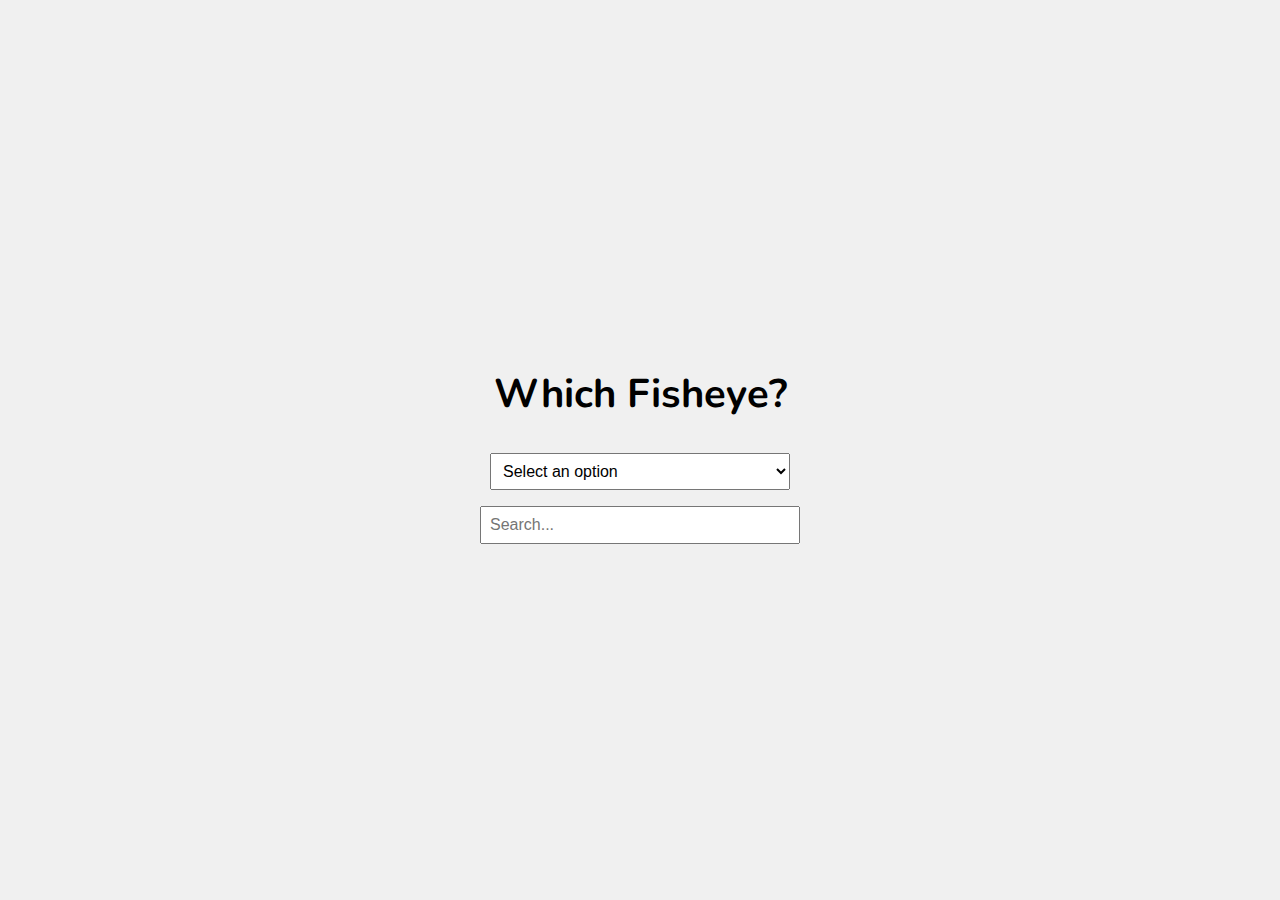
==== index.html @ 7841f381 "." ====
<!DOCTYPE html>
<html lang="en">
<head>
    <meta charset="UTF-8">
    <meta name="viewport" content="width=device-width, initial-scale=1.0">
    <title>Which Fisheye?</title>
    <link rel="stylesheet" href="./stylesheet.css">
        <link rel="preconnect" href="https://fonts.googleapis.com">
        <link rel="preconnect" href="https://fonts.gstatic.com" crossorigin>
        <link href="https://fonts.googleapis.com/css2?family=Nunito:ital,wght@0,200..1000;1,200..1000&display=swap" rel="stylesheet">
</head>
<body>
    <div class="container">
        <h1>Which Fisheye?</h1>
        <select id="dropdown">
            <option value="">Select an option</option>
            <!-- Add more options here later -->
        </select>
        <br>
        <input type="text" id="search" placeholder="Search...">
    </div>

    <script>
        // You can add JavaScript functionality here later
    </script>
</body>
</html>
---- stylesheet.css ----
body, html {
    height: 100vh;
    margin: 0;
    padding: 0;
    font-family: nunito, helvetica, sans-serif;
    display: flex;
    justify-content: center;
    align-items: center;
    background-color: #f0f0f0;
}

.container {
    text-align: center;
}

h1 {
    font-weight: bold;
    font-size: 2.5rem;
    margin-bottom: 2rem;
}

select, input {
    font-size: 1rem;
    padding: 0.5rem;
    margin-bottom: 1rem;
    width: 300px;
}
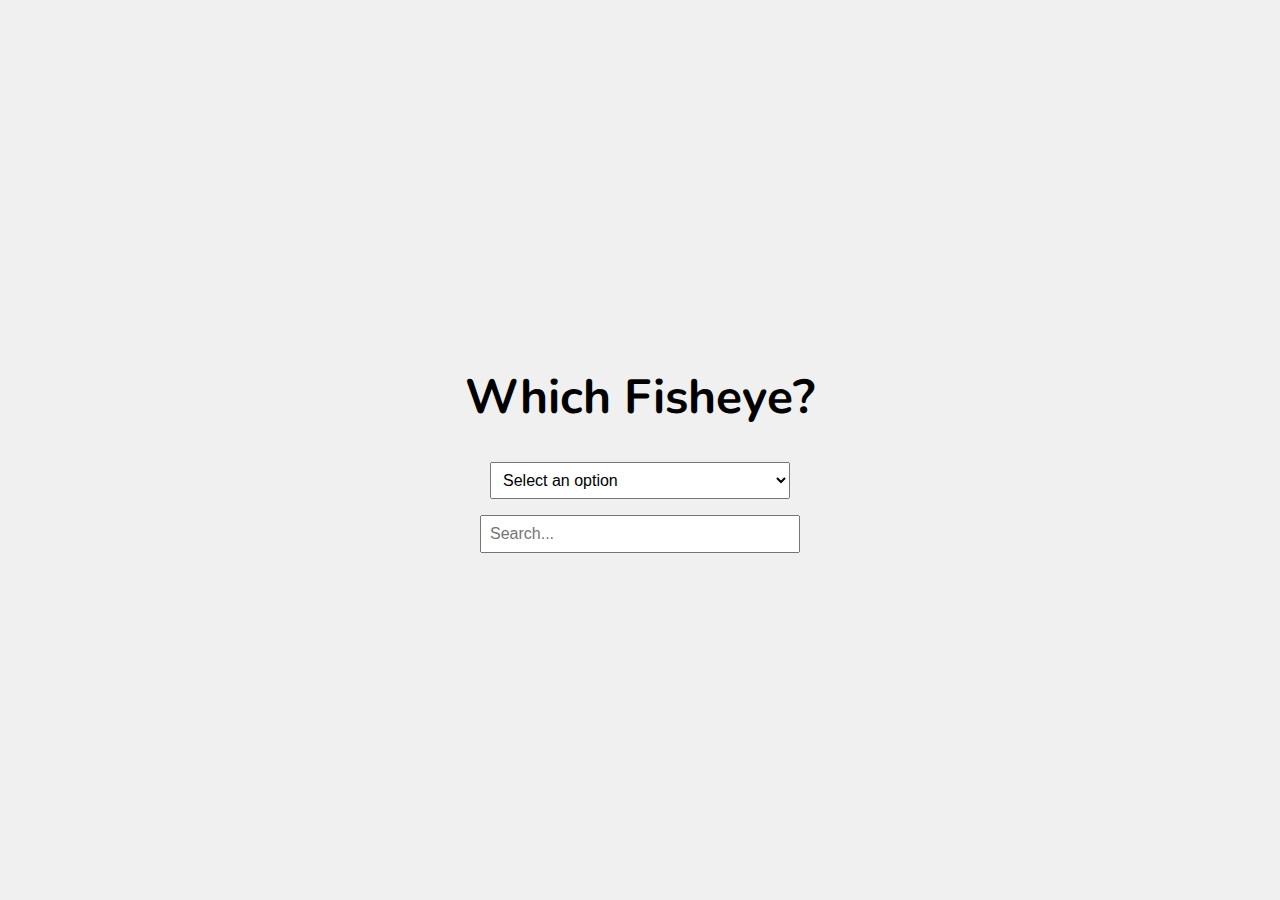
==== commit ea93d969: "quick comm" ====
--- a/index.html
+++ b/index.html
@@ -21,7 +21,7 @@
     </div>
 
     <script>
-        // You can add JavaScript functionality here later
+        //  add JavaScript functionality here later i guess
     </script>
 </body>
 </html>--- a/stylesheet.css
+++ b/stylesheet.css
@@ -15,7 +15,7 @@
 
 h1 {
     font-weight: bold;
-    font-size: 2.5rem;
+    font-size: 3rem;
     margin-bottom: 2rem;
 }
 
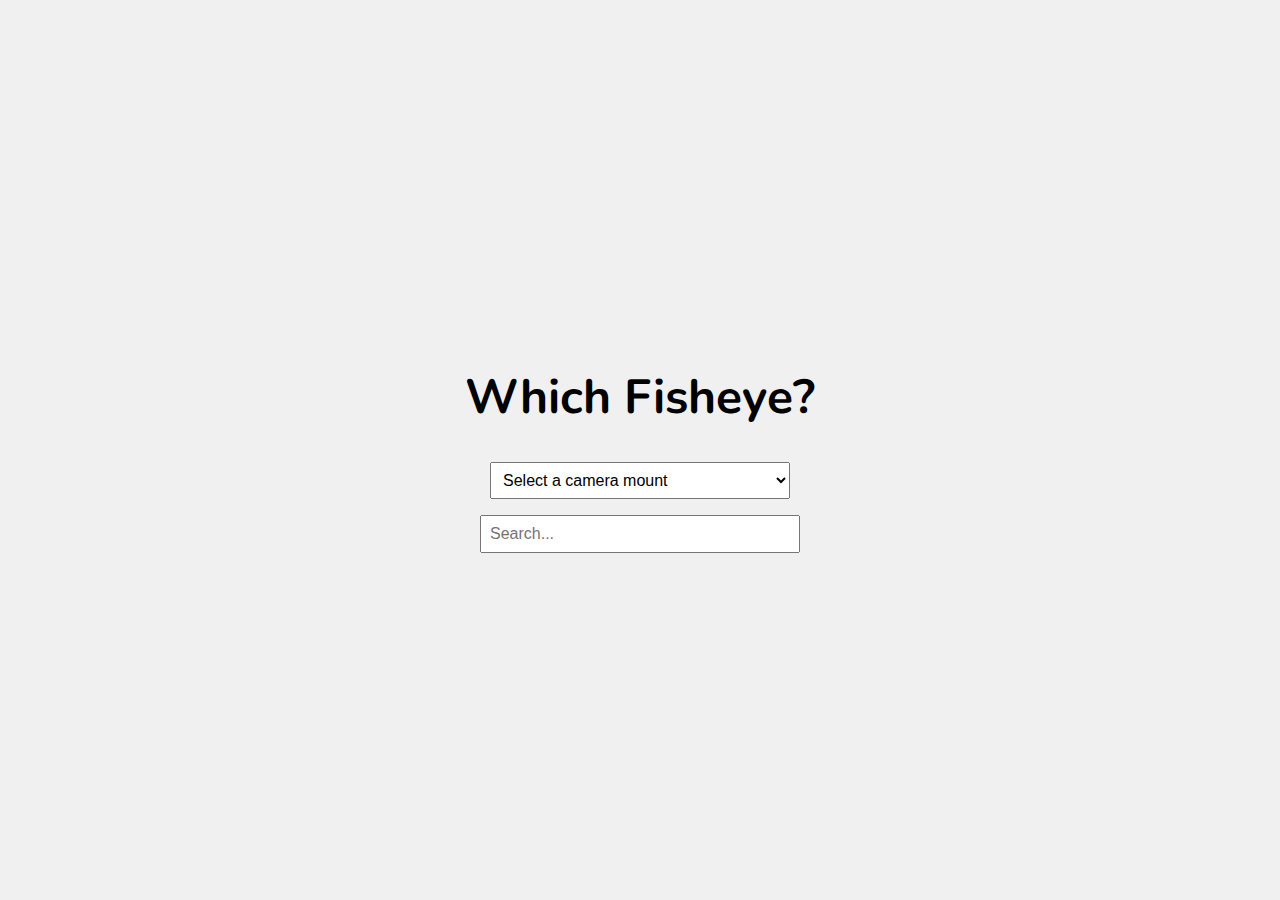
==== commit e304e77e: "quick comm" ====
--- a/index.html
+++ b/index.html
@@ -13,8 +13,18 @@
     <div class="container">
         <h1>Which Fisheye?</h1>
         <select id="dropdown">
-            <option value="">Select an option</option>
-            <!-- Add more options here later -->
+            <option value="">Select a camera mount</option>
+            <option value="canon">Canon</option>
+            <option value="nikon">Nikon</option>
+            <option value="sony">Sony</option>
+            <option value="fujifilm">Fujifilm</option>
+            <option value="micro-four-thirds">Micro Four Thirds</option>
+            <option value="panasonic">Panasonic</option>
+            <option value="leica">Leica</option>
+            <option value="sigma">Sigma</option>
+            <option value="pentax">Pentax</option>
+            <option value="hasselblad">Hasselblad</option>
+            <option value="pl-cine">PL - Cine</option>
         </select>
         <br>
         <input type="text" id="search" placeholder="Search...">
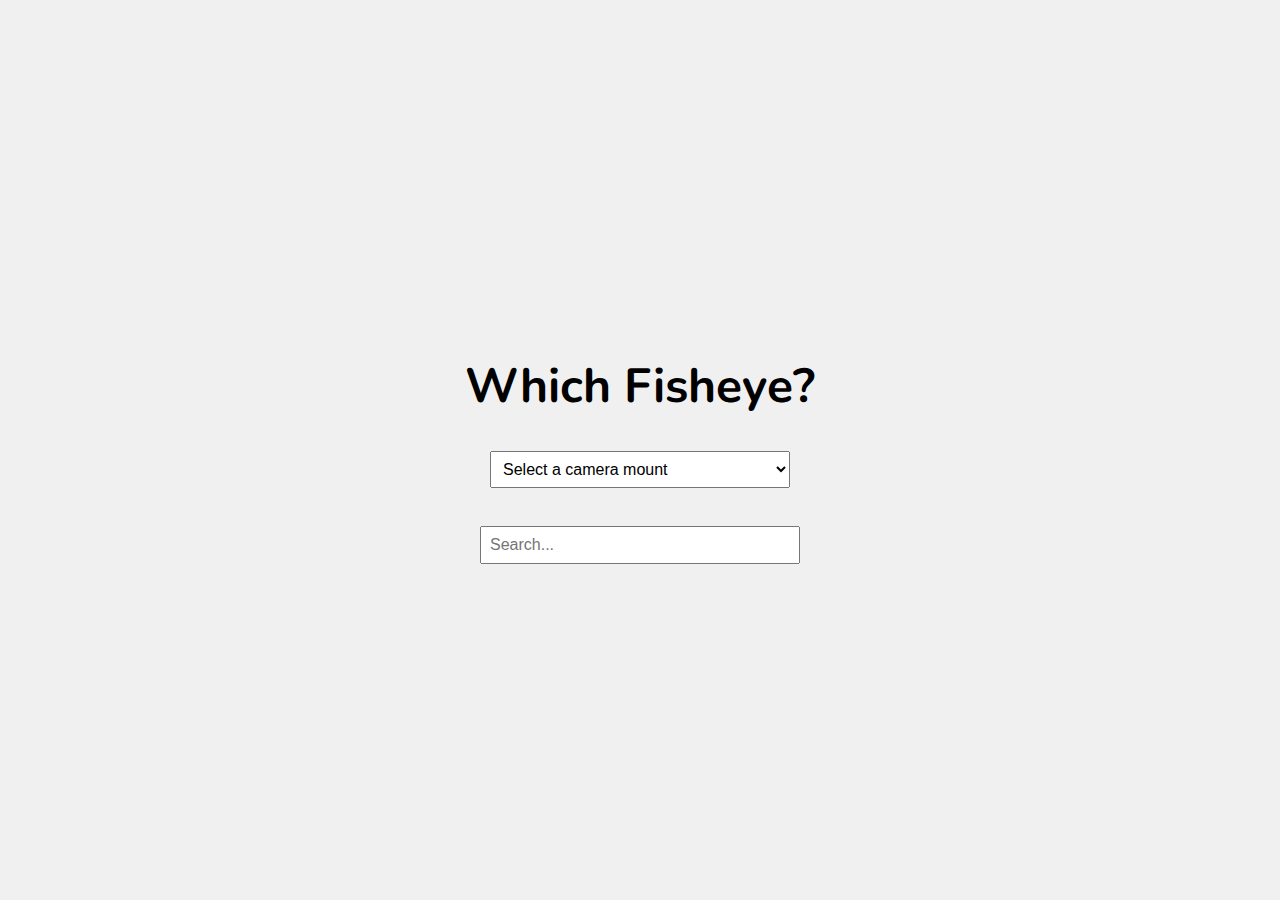
==== commit a252ad60: "quick comm" ====
--- a/index.html
+++ b/index.html
@@ -12,7 +12,7 @@
 <body>
     <div class="container">
         <h1>Which Fisheye?</h1>
-        <select id="dropdown">
+        <select id="cameraMount">
             <option value="">Select a camera mount</option>
             <option value="canon">Canon</option>
             <option value="nikon">Nikon</option>
@@ -27,11 +27,13 @@
             <option value="pl-cine">PL - Cine</option>
         </select>
         <br>
+        <select id="lensOptions" style="display: none;">
+            <option value="">Select a lens</option>
+        </select>
+        <br>
         <input type="text" id="search" placeholder="Search...">
     </div>
 
-    <script>
-        //  add JavaScript functionality here later i guess
-    </script>
+    <script src="selectmount.js"></script>
 </body>
 </html>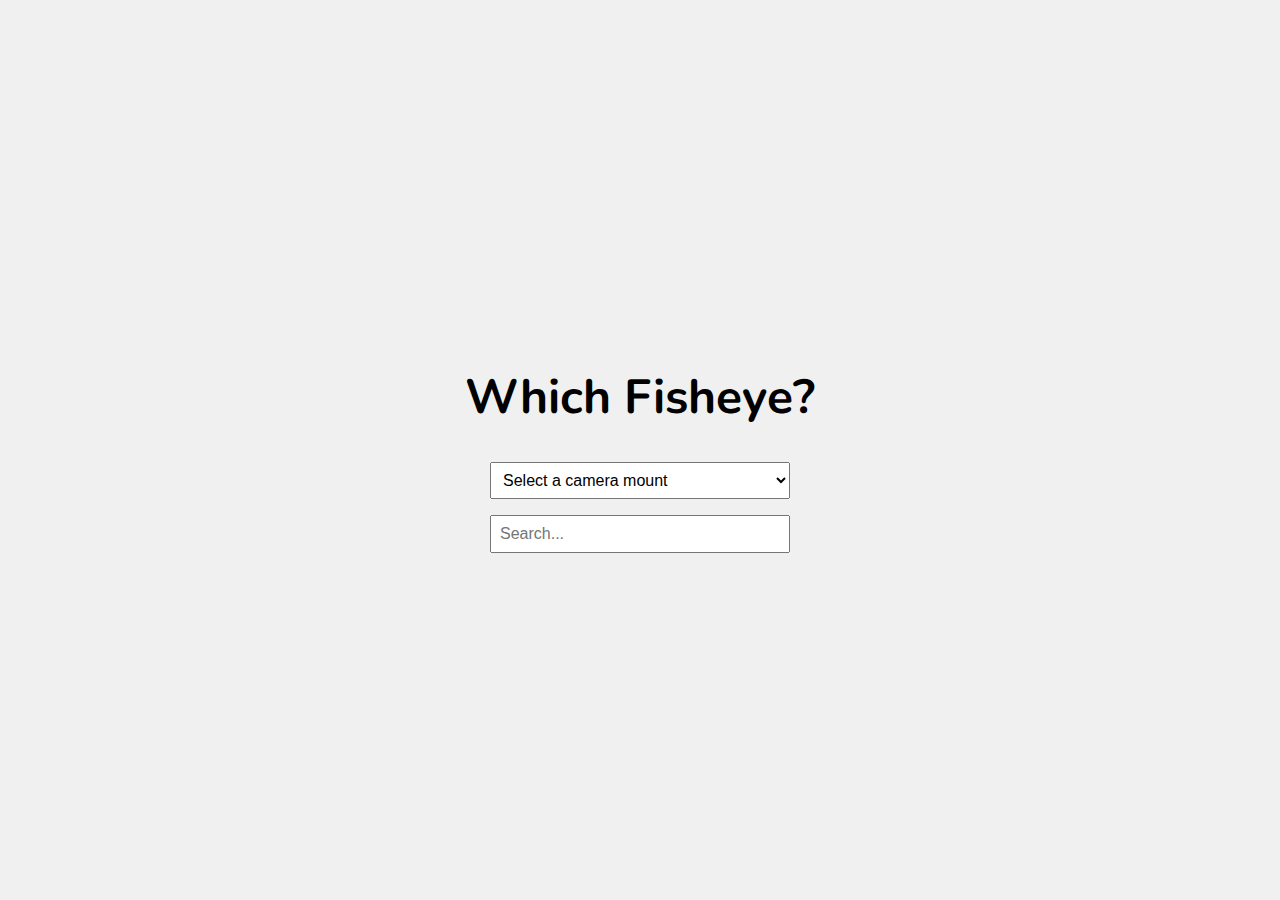
==== commit 6b07f149: "quick comm" ====
--- a/index.html
+++ b/index.html
@@ -26,11 +26,9 @@
             <option value="hasselblad">Hasselblad</option>
             <option value="pl-cine">PL - Cine</option>
         </select>
-        <br>
         <select id="lensOptions" style="display: none;">
             <option value="">Select a lens</option>
         </select>
-        <br>
         <input type="text" id="search" placeholder="Search...">
     </div>
 
--- a/stylesheet.css
+++ b/stylesheet.css
@@ -10,6 +10,9 @@
 }
 
 .container {
+    display: flex;
+    flex-direction: column;
+    align-items: center;
     text-align: center;
 }
 
@@ -24,4 +27,9 @@
     padding: 0.5rem;
     margin-bottom: 1rem;
     width: 300px;
+    box-sizing: border-box;
+}
+
+#lensOptions {
+    margin-top: 0.5rem;
 }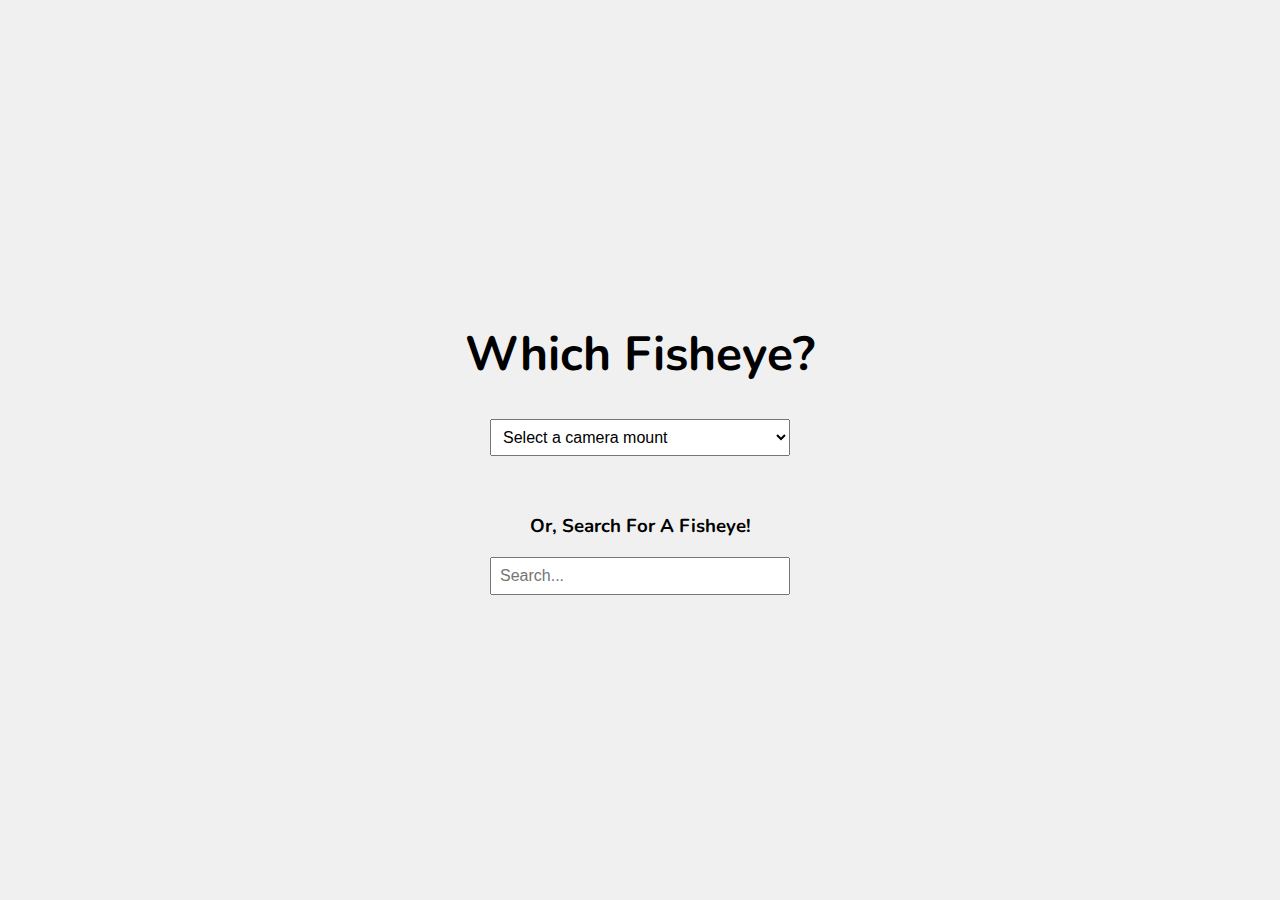
==== commit 6bd21103: "quick comm" ====
--- a/index.html
+++ b/index.html
@@ -29,6 +29,8 @@
         <select id="lensOptions" style="display: none;">
             <option value="">Select a lens</option>
         </select>
+        <br>
+        <h3>Or, Search For A Fisheye!</h3>
         <input type="text" id="search" placeholder="Search...">
     </div>
 
